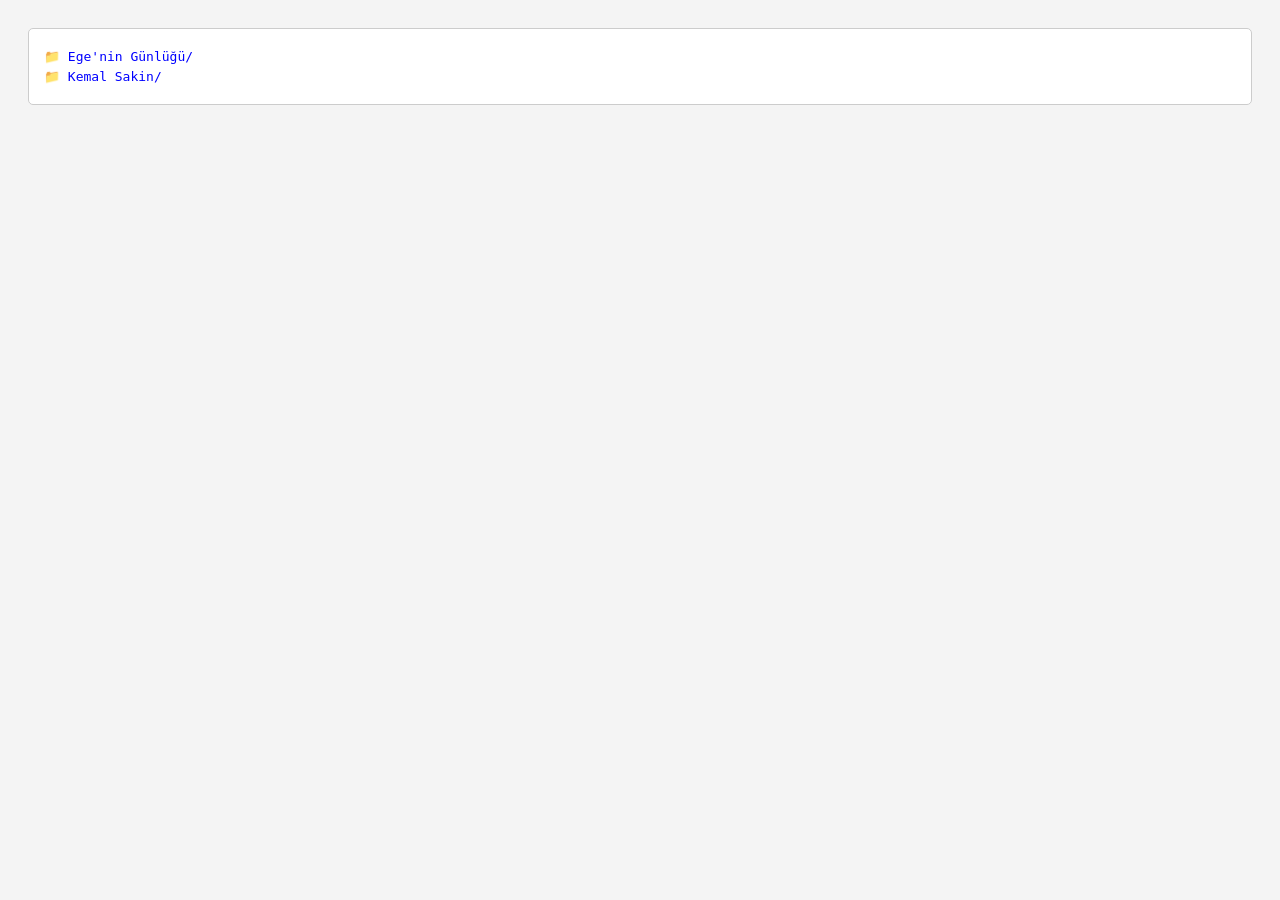
==== index.html @ 2258529d "index" ====
<!DOCTYPE html>
<html lang="tr">
<head>
    <meta charset="UTF-8">
    <title>Ege Ilıcalı - Dosya Dizini</title>
    <style>
        body { font-family: monospace; background: #f4f4f4; padding: 20px; }
        .directory-box { background: white; border: 1px solid #ccc; padding: 15px; border-radius: 5px; }
        .item { margin: 5px 0; }
        .folder::before { content: "📁 "; }
        .file::before { content: "📄 "; }
        a { text-decoration: none; color: blue; }
        a:hover { text-decoration: underline; }
    </style>
</head>
<body>
    <div class="directory-box">
    <div class="item folder"><a href="./egenin-gunlugu/index.html">Ege'nin Günlüğü/</a></div>
    <div class="item folder"><a href="./Kemal-Sakin/index.html">Kemal Sakin/</a></div>
</div>
</body>
</html>
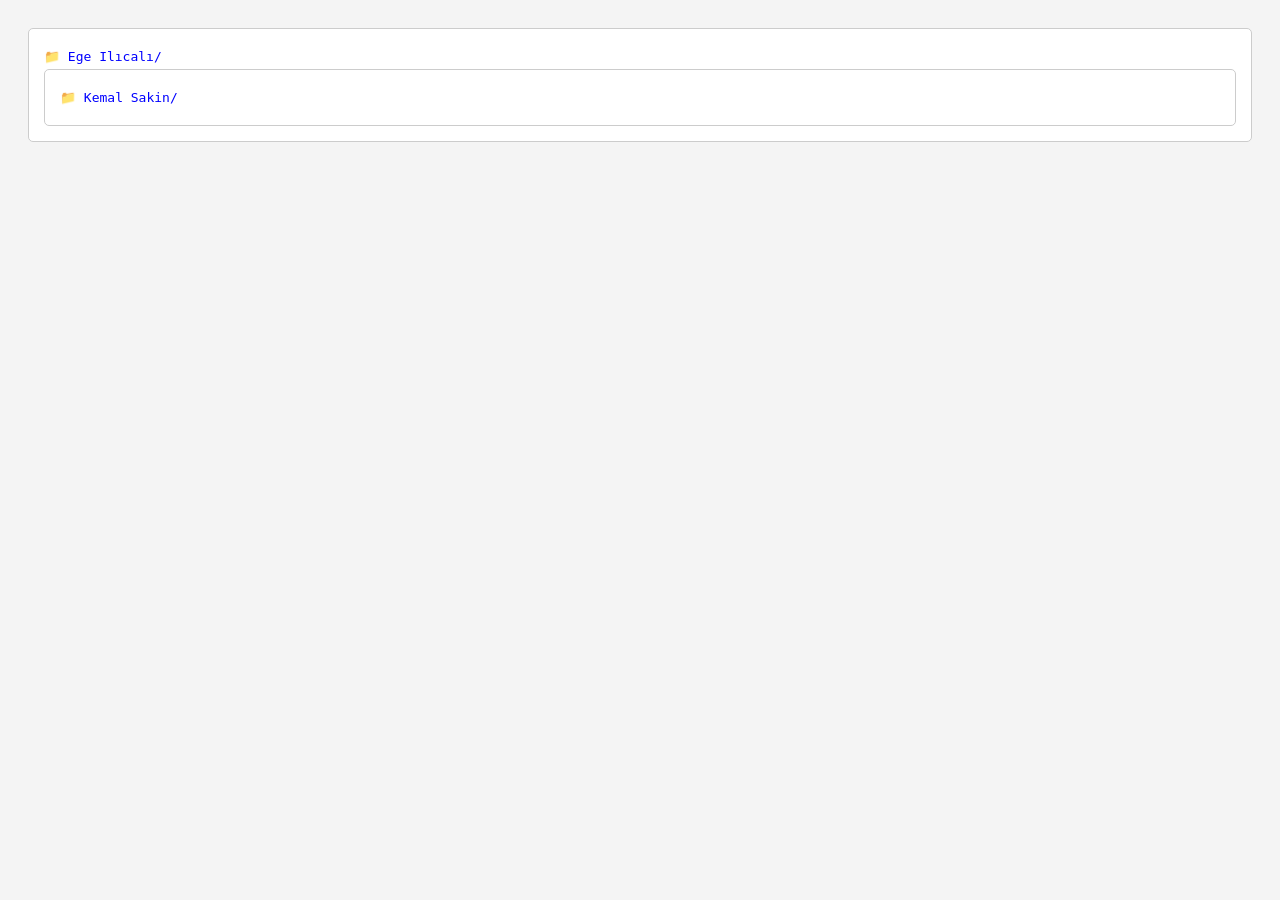
==== commit f1b9f12b: "indexch" ====
--- a/index.html
+++ b/index.html
@@ -15,7 +15,8 @@
 </head>
 <body>
     <div class="directory-box">
-    <div class="item folder"><a href="./egenin-gunlugu/index.html">Ege'nin Günlüğü/</a></div>
+    <div class="item folder"><a href="./egenin-gunlugu/index.html">Ege Ilıcalı/</a></div>
+    <div class="directory-box">
     <div class="item folder"><a href="./Kemal-Sakin/index.html">Kemal Sakin/</a></div>
 </div>
 </body>
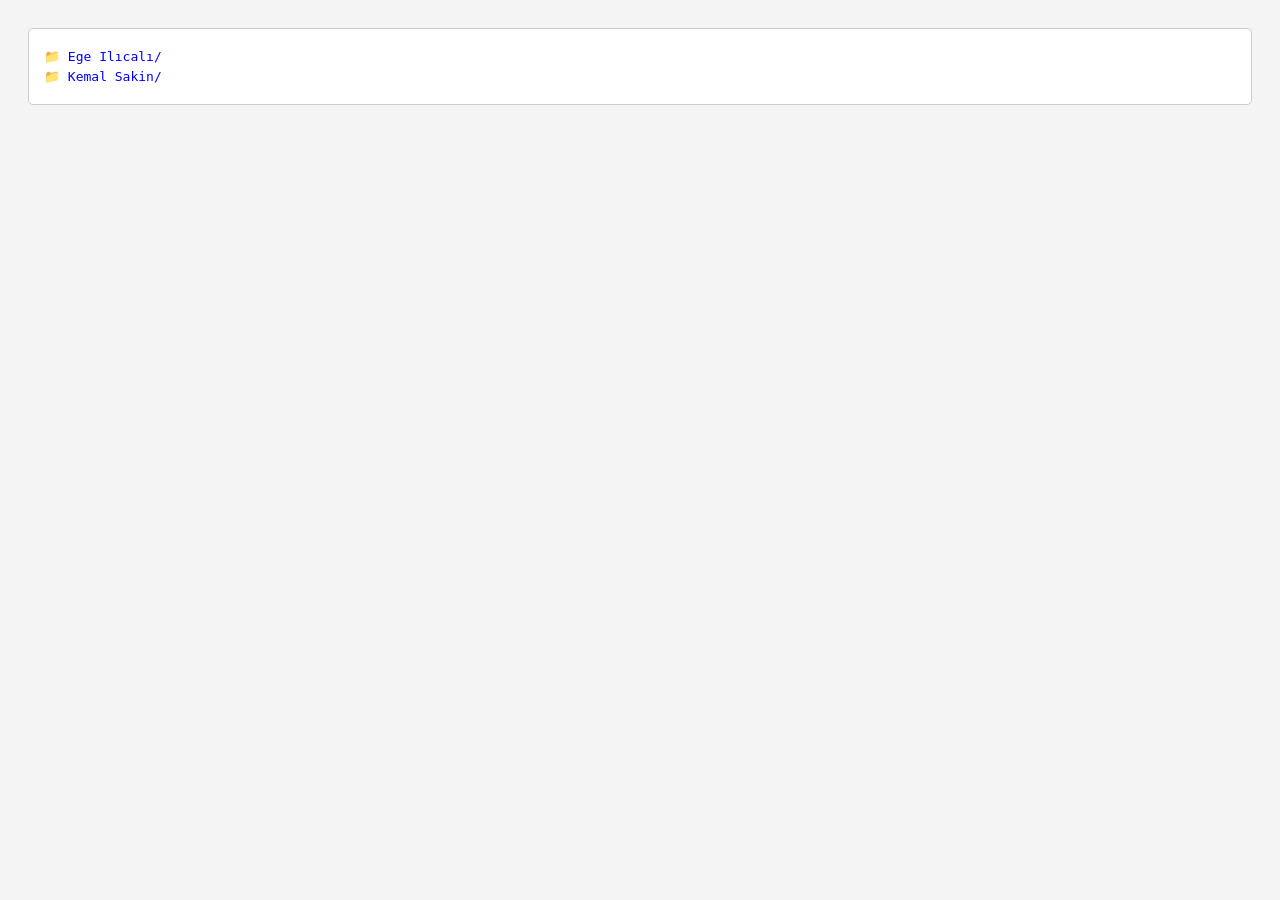
==== commit 09692424: "nesting index" ====
--- a/index.html
+++ b/index.html
@@ -15,9 +15,14 @@
 </head>
 <body>
     <div class="directory-box">
-    <div class="item folder"><a href="./egenin-gunlugu/index.html">Ege Ilıcalı/</a></div>
-    <div class="directory-box">
-    <div class="item folder"><a href="./Kemal-Sakin/index.html">Kemal Sakin/</a></div>
-</div>
+        <div class="item folder">
+            <a href="./ege-ilicali/index.html">Ege Ilıcalı/</a>
+        </div>
+        
+        <div class="item folder">
+            <a href="./Kemal-Sakin/index.html">Kemal Sakin/</a>
+        </div>
+    </div>
 </body>
+
 </html>
